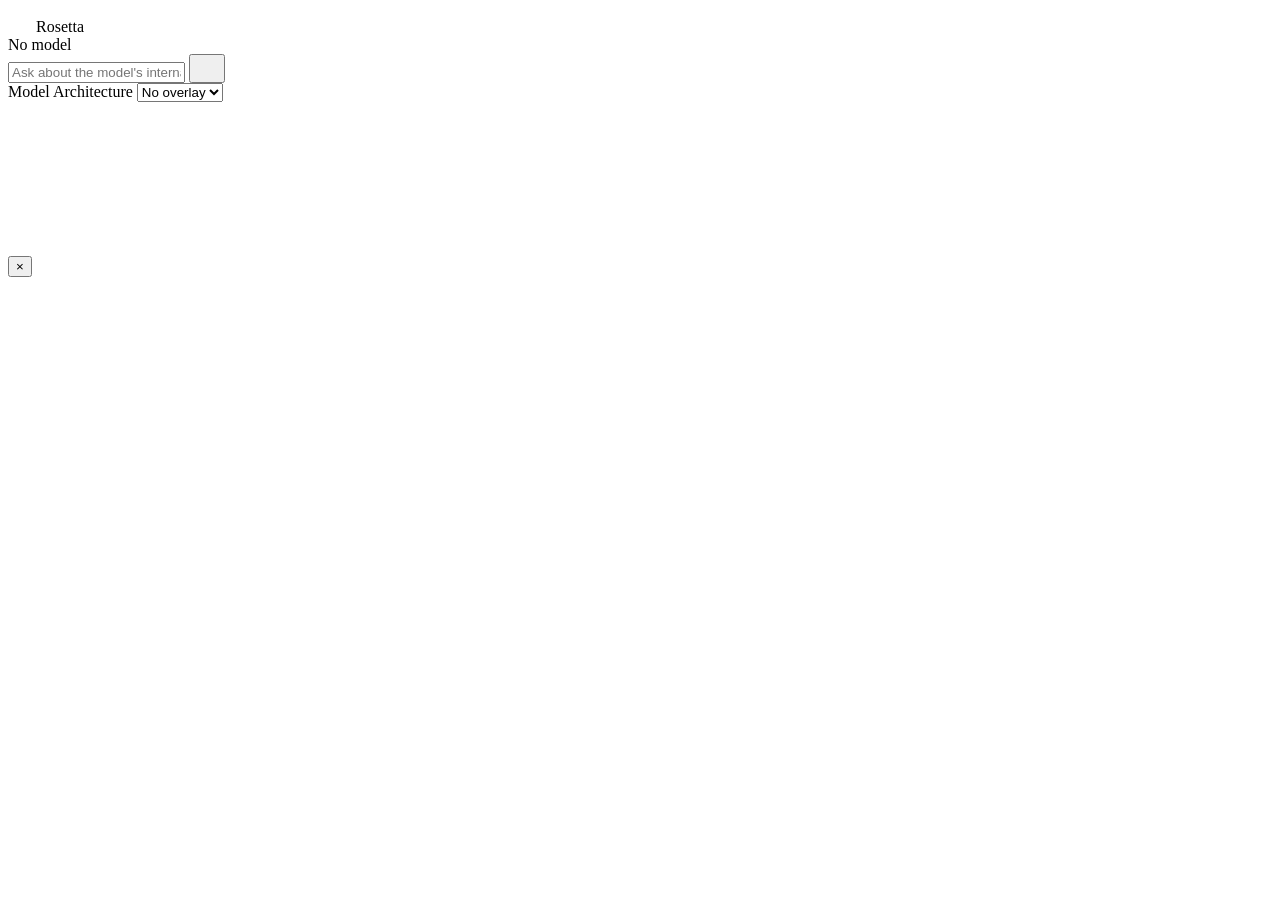
==== rosetta/web/static/index.html @ 08c699a2 "UI" ====
<!DOCTYPE html>
<html lang="en">
<head>
    <meta charset="UTF-8">
    <meta name="viewport" content="width=device-width, initial-scale=1.0">
    <title>Rosetta</title>
    <link rel="stylesheet" href="/static/style.css">
</head>
<body>
    <header>
        <div class="logo">
            <svg width="24" height="24" viewBox="0 0 24 24" fill="none">
                <circle cx="12" cy="12" r="10" stroke="var(--accent)" stroke-width="2"/>
                <circle cx="12" cy="12" r="4" fill="var(--accent)"/>
                <line x1="12" y1="2" x2="12" y2="8" stroke="var(--accent)" stroke-width="2"/>
                <line x1="12" y1="16" x2="12" y2="22" stroke="var(--accent)" stroke-width="2"/>
                <line x1="2" y1="12" x2="8" y2="12" stroke="var(--accent)" stroke-width="2"/>
                <line x1="16" y1="12" x2="22" y2="12" stroke="var(--accent)" stroke-width="2"/>
            </svg>
            <span>Rosetta</span>
        </div>
        <div class="header-controls">
            <span id="model-badge" class="badge">No model</span>
            <span id="status-indicator" class="status-dot"></span>
        </div>
    </header>

    <main>
        <section id="chat-panel">
            <div id="messages"></div>
            <form id="chat-form">
                <input type="text" id="chat-input"
                       placeholder="Ask about the model's internals..."
                       autocomplete="off">
                <button type="submit" id="send-btn" aria-label="Send">
                    <svg width="20" height="20" viewBox="0 0 20 20" fill="none">
                        <path d="M3 10L17 3L10 17L9 11L3 10Z"
                              fill="var(--accent)"/>
                    </svg>
                </button>
            </form>
        </section>

        <section id="viz-panel">
            <div id="viz-header">
                <span>Model Architecture</span>
                <select id="metric-select">
                    <option value="none">No overlay</option>
                </select>
            </div>
            <div id="model-viz">
                <svg id="model-svg" xmlns="http://www.w3.org/2000/svg"></svg>
            </div>
            <div id="detail-panel" class="hidden">
                <div id="detail-header">
                    <span id="detail-title"></span>
                    <button id="detail-close" aria-label="Close">&times;</button>
                </div>
                <div id="detail-content"></div>
            </div>
        </section>
    </main>

    <script src="/static/app.js"></script>
</body>
</html>
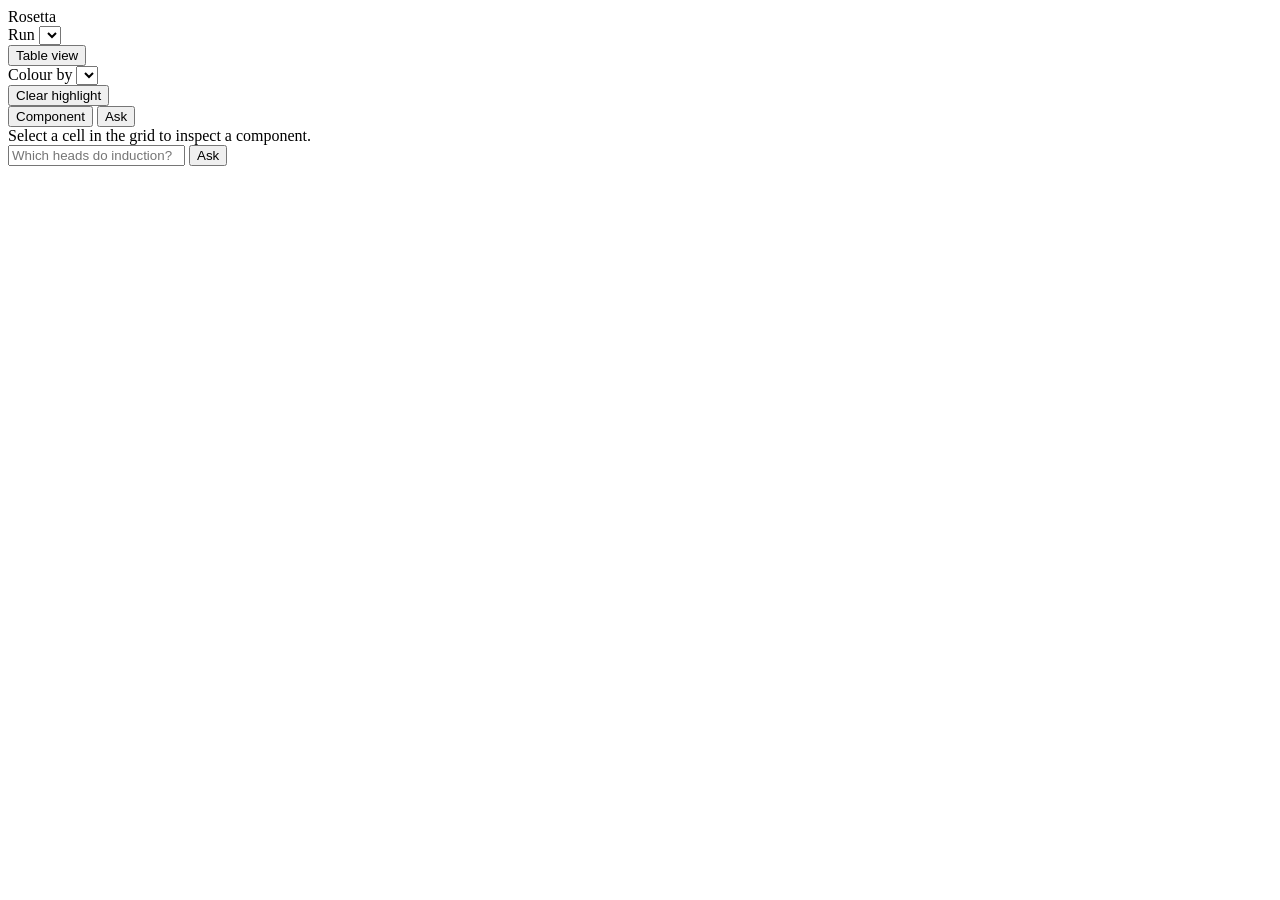
==== commit 9aee8a14: "Grid view" ====
--- a/rosetta/web/static/index.html
+++ b/rosetta/web/static/index.html
@@ -1,66 +1,76 @@
 <!DOCTYPE html>
 <html lang="en">
 <head>
-    <meta charset="UTF-8">
-    <meta name="viewport" content="width=device-width, initial-scale=1.0">
-    <title>Rosetta</title>
-    <link rel="stylesheet" href="/static/style.css">
+<meta charset="UTF-8">
+<meta name="viewport" content="width=device-width, initial-scale=1.0">
+<title>Rosetta</title>
+<link rel="stylesheet" href="/static/style.css">
 </head>
 <body>
-    <header>
-        <div class="logo">
-            <svg width="24" height="24" viewBox="0 0 24 24" fill="none">
-                <circle cx="12" cy="12" r="10" stroke="var(--accent)" stroke-width="2"/>
-                <circle cx="12" cy="12" r="4" fill="var(--accent)"/>
-                <line x1="12" y1="2" x2="12" y2="8" stroke="var(--accent)" stroke-width="2"/>
-                <line x1="12" y1="16" x2="12" y2="22" stroke="var(--accent)" stroke-width="2"/>
-                <line x1="2" y1="12" x2="8" y2="12" stroke="var(--accent)" stroke-width="2"/>
-                <line x1="16" y1="12" x2="22" y2="12" stroke="var(--accent)" stroke-width="2"/>
-            </svg>
-            <span>Rosetta</span>
-        </div>
-        <div class="header-controls">
-            <span id="model-badge" class="badge">No model</span>
-            <span id="status-indicator" class="status-dot"></span>
-        </div>
-    </header>
 
-    <main>
-        <section id="chat-panel">
-            <div id="messages"></div>
-            <form id="chat-form">
-                <input type="text" id="chat-input"
-                       placeholder="Ask about the model's internals..."
-                       autocomplete="off">
-                <button type="submit" id="send-btn" aria-label="Send">
-                    <svg width="20" height="20" viewBox="0 0 20 20" fill="none">
-                        <path d="M3 10L17 3L10 17L9 11L3 10Z"
-                              fill="var(--accent)"/>
-                    </svg>
-                </button>
-            </form>
-        </section>
+<header>
+  <div class="brand">Rosetta</div>
+  <label class="field">
+    <span>Run</span>
+    <select id="run-select"></select>
+  </label>
+  <div id="run-meta" class="meta"></div>
+  <div class="spacer"></div>
+  <button id="view-toggle" class="ghost-btn" type="button">Table view</button>
+</header>
 
-        <section id="viz-panel">
-            <div id="viz-header">
-                <span>Model Architecture</span>
-                <select id="metric-select">
-                    <option value="none">No overlay</option>
-                </select>
-            </div>
-            <div id="model-viz">
-                <svg id="model-svg" xmlns="http://www.w3.org/2000/svg"></svg>
-            </div>
-            <div id="detail-panel" class="hidden">
-                <div id="detail-header">
-                    <span id="detail-title"></span>
-                    <button id="detail-close" aria-label="Close">&times;</button>
-                </div>
-                <div id="detail-content"></div>
-            </div>
-        </section>
-    </main>
+<main>
+  <!-- ----------------------------------------------------------- grid -->
+  <section id="grid-panel">
+    <div class="panel-bar">
+      <label class="field">
+        <span>Colour by</span>
+        <select id="metric-select"></select>
+      </label>
+      <div id="scale-legend" class="scale-legend"></div>
+      <div class="spacer"></div>
+      <button id="clear-focus" class="ghost-btn hidden" type="button">
+        Clear highlight
+      </button>
+    </div>
 
-    <script src="/static/app.js"></script>
+    <div id="label-bar" class="label-bar"></div>
+
+    <div id="grid-scroll">
+      <div id="grid-host"></div>
+      <div id="empty-state" class="empty hidden"></div>
+    </div>
+
+    <div id="table-host" class="hidden"></div>
+  </section>
+
+  <!-- ------------------------------------------------------- side panel -->
+  <section id="side-panel">
+    <nav class="tabs">
+      <button class="tab active" data-tab="detail">Component</button>
+      <button class="tab" data-tab="chat">Ask</button>
+    </nav>
+
+    <div id="tab-detail" class="tab-body">
+      <div id="detail-empty" class="empty">
+        Select a cell in the grid to inspect a component.
+      </div>
+      <div id="detail-content"></div>
+    </div>
+
+    <div id="tab-chat" class="tab-body hidden">
+      <div id="messages"></div>
+      <form id="chat-form" autocomplete="off">
+        <input id="chat-input" type="text"
+               placeholder="Which heads do induction?">
+        <button type="submit" id="send-btn">Ask</button>
+      </form>
+    </div>
+  </section>
+</main>
+
+<div id="tooltip" class="tooltip hidden"></div>
+
+<script src="/static/app.js"></script>
 </body>
 </html>
